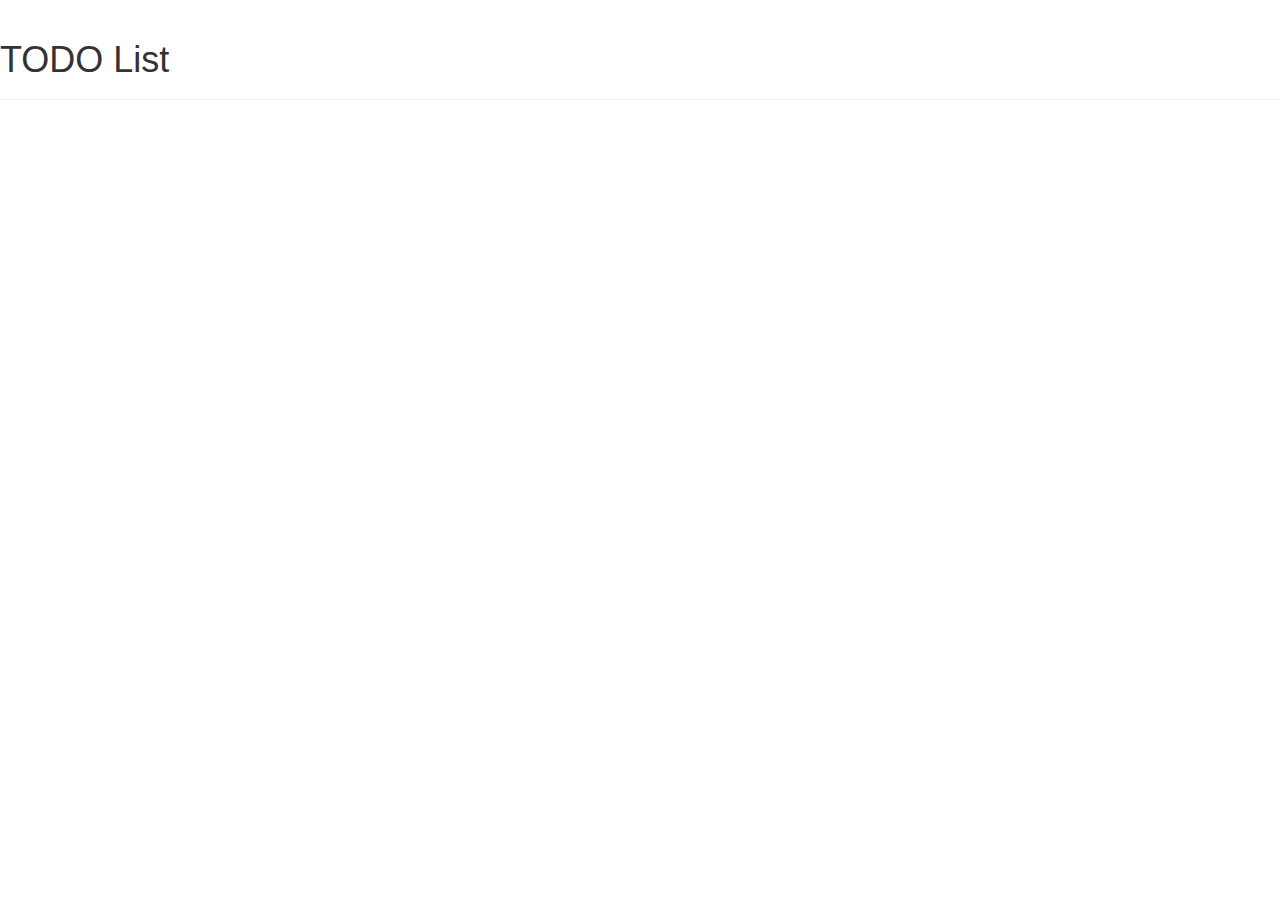
==== index.html @ e7093dd3 "initail" ====
<!doctype html>
<html lang="ko-KR">
<head>
    <meta charset="UTF-8">
    <meta http-equiv="X-UA-Compatible" content="IE=edge">
    <meta name="viewport" content="width=device-width, initial-scale=1">
    <title>TODO List</title>
    <link rel="stylesheet" href="bower_components/bootstrap/dist/css/bootstrap.min.css"/>
    <link rel="stylesheet" href="style.css"/>

    <!-- HTML5 Shim and Respond.js IE8 support of HTML5 elements and media queries -->
    <!-- WARNING: Respond.js doesn't work if you view the page via file:// -->
    <!--[if lt IE 9]>
    <script src="https://oss.maxcdn.com/libs/html5shiv/3.7.0/html5shiv.js"></script>
    <script src="https://oss.maxcdn.com/libs/respond.js/1.4.2/respond.min.js"></script>
    <![endif]-->
</head>
<body>
<div class="row">
    <div class="col-xs-12">
        <div class="page-header">
            <h1>TODO List</h1>
        </div>
    </div>
    <div class="col-md-4 col-xs-12">
        <ul class="js-project-area">

        </ul>
    </div>
    <div class="col-md-8 col-xs-12">
        <ul class="js-todo-area">

        </ul>
    </div>
</div>

<script type="text/template" id="project">
    <li class="one-project" data-id="{id}" data-name="{name}">{name}</li>
</script>

<script type="text/template" id="todo">
    <li class="one-todo status-{status}" data-id="{id}" data-name="{name}" data-project-id="{project_id}">
        {name}
        <small>{desc}</small>
    </li>
</script>


<script type="text/javascript" src="bower_components/jquery/dist/jquery.min.js"></script>
<script type="text/javascript" src="bower_components/bootstrap/dist/js/bootstrap.min.js"></script>
<script type="text/javascript" src="bower_components/underscore/underscore.js"></script>
<script type="text/javascript" src="bower_components/backbone/backbone.js"></script>
<script type="text/javascript" src="script.js"></script>
</body>
</html>
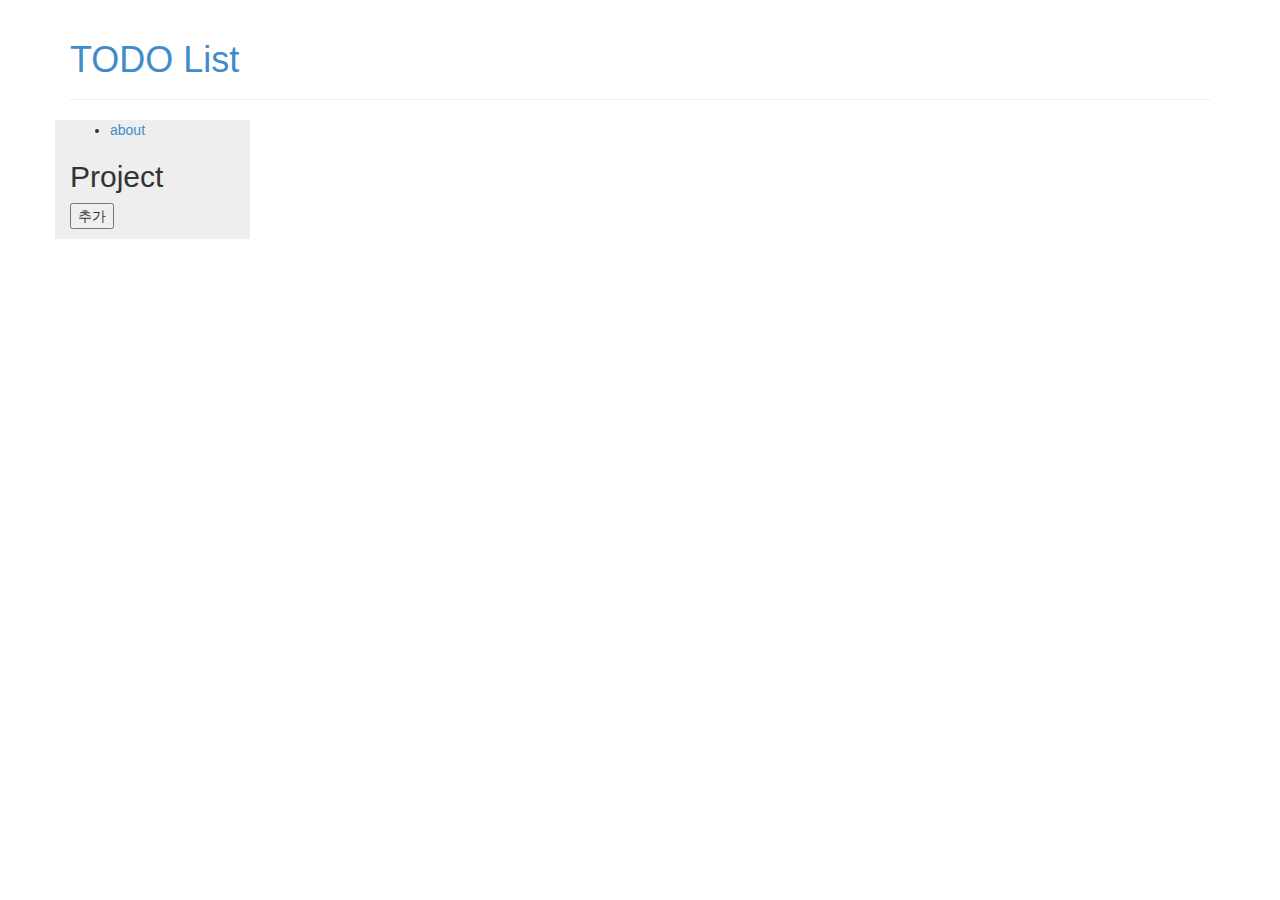
==== commit 68ce0335: "대충 만듦." ====
--- a/index.html
+++ b/index.html
@@ -16,34 +16,53 @@
     <![endif]-->
 </head>
 <body>
-<div class="row">
-    <div class="col-xs-12">
-        <div class="page-header">
-            <h1>TODO List</h1>
+<div class="container">
+    <div class="row">
+        <div class="col-xs-12">
+            <div class="page-header">
+                <h1><a href="#">TODO List</a></h1>
+            </div>
         </div>
-    </div>
-    <div class="col-md-4 col-xs-12">
-        <ul class="js-project-area">
+        <div class="col-md-2 col-xs-12 sidebar">
+            <ul>
+                <li><a href="#about">about</a></li>
+            </ul>
 
-        </ul>
-    </div>
-    <div class="col-md-8 col-xs-12">
-        <ul class="js-todo-area">
+            <div class="js-project-view">
+                <h2>Project</h2>
+                <button class="js-add-project">추가</button>
+                <ul>
 
-        </ul>
+                </ul>
+            </div>
+        </div>
+        <div class="col-md-10 col-xs-12 js-content">
+
+        </div>
+
     </div>
 </div>
 
-<script type="text/template" id="project">
-    <li class="one-project" data-id="{id}" data-name="{name}">{name}</li>
+
+<script type="text/template" id="project-li">
+    <li>
+        <a href="#project/<%=id%>"><%=name%></a>
+    </li>
+</script>
+
+<script type="text/template" id="todo-ul">
+    <ul class="js-todo-ul">
+
+    </ul>
 </script>
 
 <script type="text/template" id="todo">
-    <li class="one-todo status-{status}" data-id="{id}" data-name="{name}" data-project-id="{project_id}">
-        {name}
-        <small>{desc}</small>
+    <li class="one-todo status-<%=status%>" data-id="<%=id%>" data-name="<%=name%>" data-project-id="<%=project_id%>">
+        <%=name%>
+        <small><%=desc%></small>
     </li>
 </script>
+
 
 
 <script type="text/javascript" src="bower_components/jquery/dist/jquery.min.js"></script>
--- a/style.css
+++ b/style.css
@@ -0,0 +1,3 @@
+.sidebar {
+    background-color: #eee;
+}